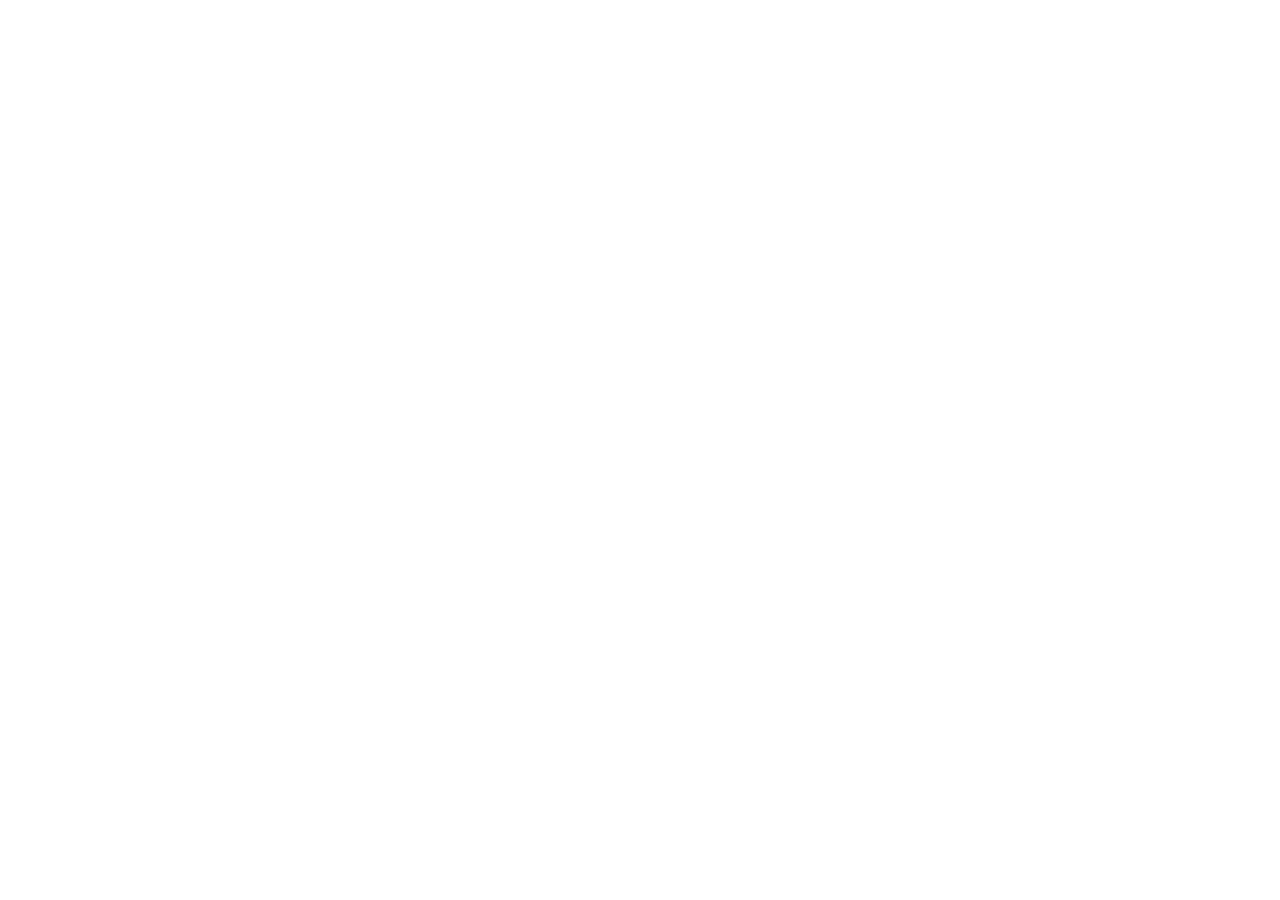
==== index.html @ a22182a2 "Initial commit" ====
<!doctype html>
<html>
    <head>
        <title>Website</title>
        <link rel="stylesheet" href="style.css" />
        <meta
            charset="utf-8"
            name="viewport"
            content="width=device-width, initial-scale=1.0"
        />
    </head>
    <body>
        <div id="content">
            <!--Website goes here-->
            <script src="script.js"></script>
        </div>
    </body>
</html>
---- style.css ----
#content {
    max-width: 50em;
}
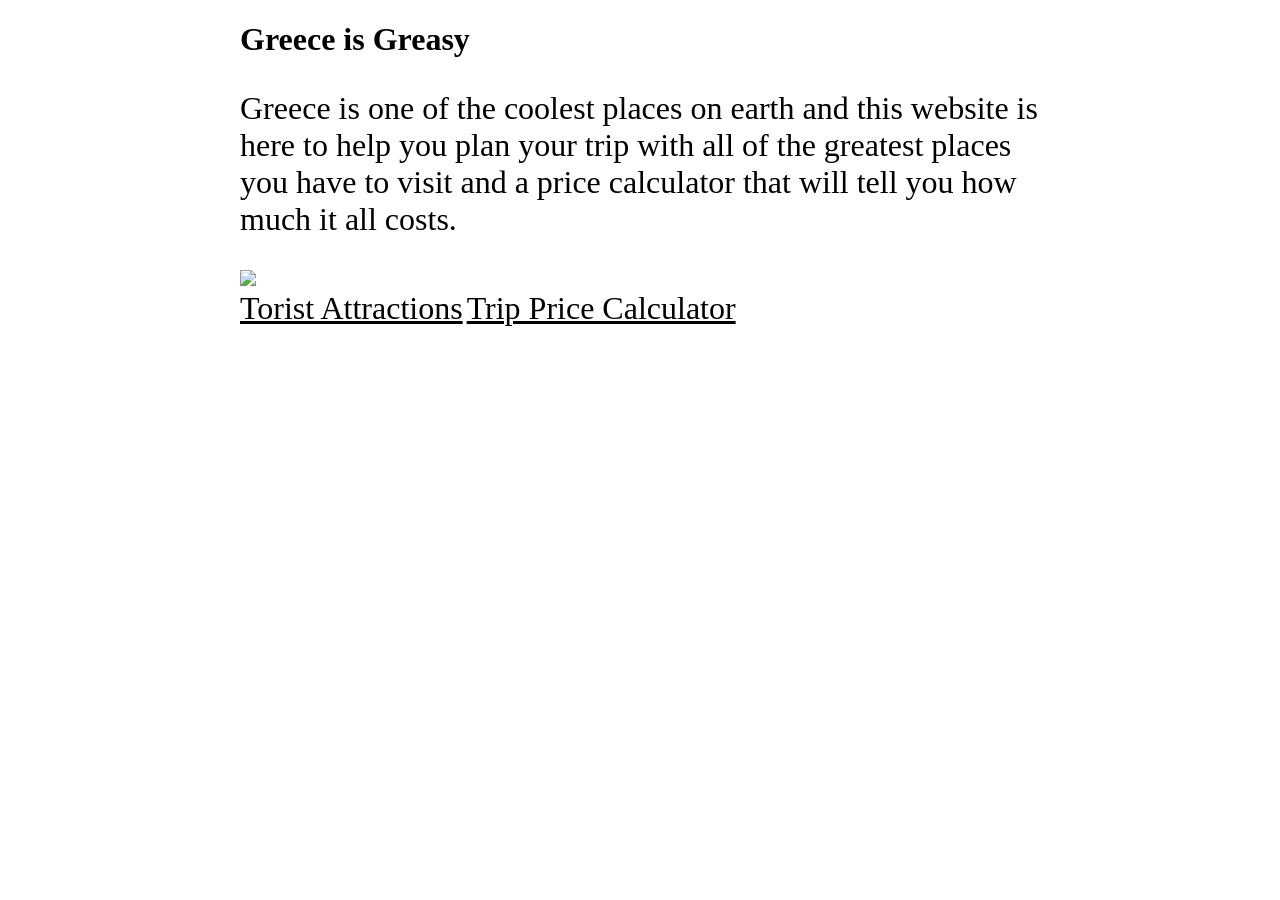
==== commit e6a1ed22: "fahhh" ====
--- a/index.html
+++ b/index.html
@@ -12,6 +12,13 @@
     <body>
         <div id="content">
             <!--Website goes here-->
+            <h1>Greece is Greasy</h1>
+            <p>Greece is one of the coolest places on earth and this website is here to help you plan your trip with all of the greatest places you have to visit and a price calculator that will tell you how much it all costs.</p>
+           <img id="home_image" src="https://alum.mit.edu/sites/default/files/styles/article_desktop/public/2024-06/Ancient%20Greece%20image.jpg?h=10d202d3&itok=Qqv5Ax2z" />
+            <div>
+                <a href="destinations.html">Torist Attractions</a>
+                <a href="price.html">Trip Price Calculator</a>
+            </div>
             <script src="script.js"></script>
         </div>
     </body>
--- a/style.css
+++ b/style.css
@@ -1,3 +1,29 @@
 #content {
+    margin: auto;
     max-width: 50em;
 }
+
+p {
+    font-size: 2em;
+}
+
+a {
+    color: black;
+    font-size: 2em;
+}
+
+img {
+    width: 70%;
+}
+
+.destinations {
+    display: flex;
+    gap: 0.5em;
+}
+
+.destinations>* {
+    min-width: 5em;
+}
+h2{
+    font-size: 3em;
+}
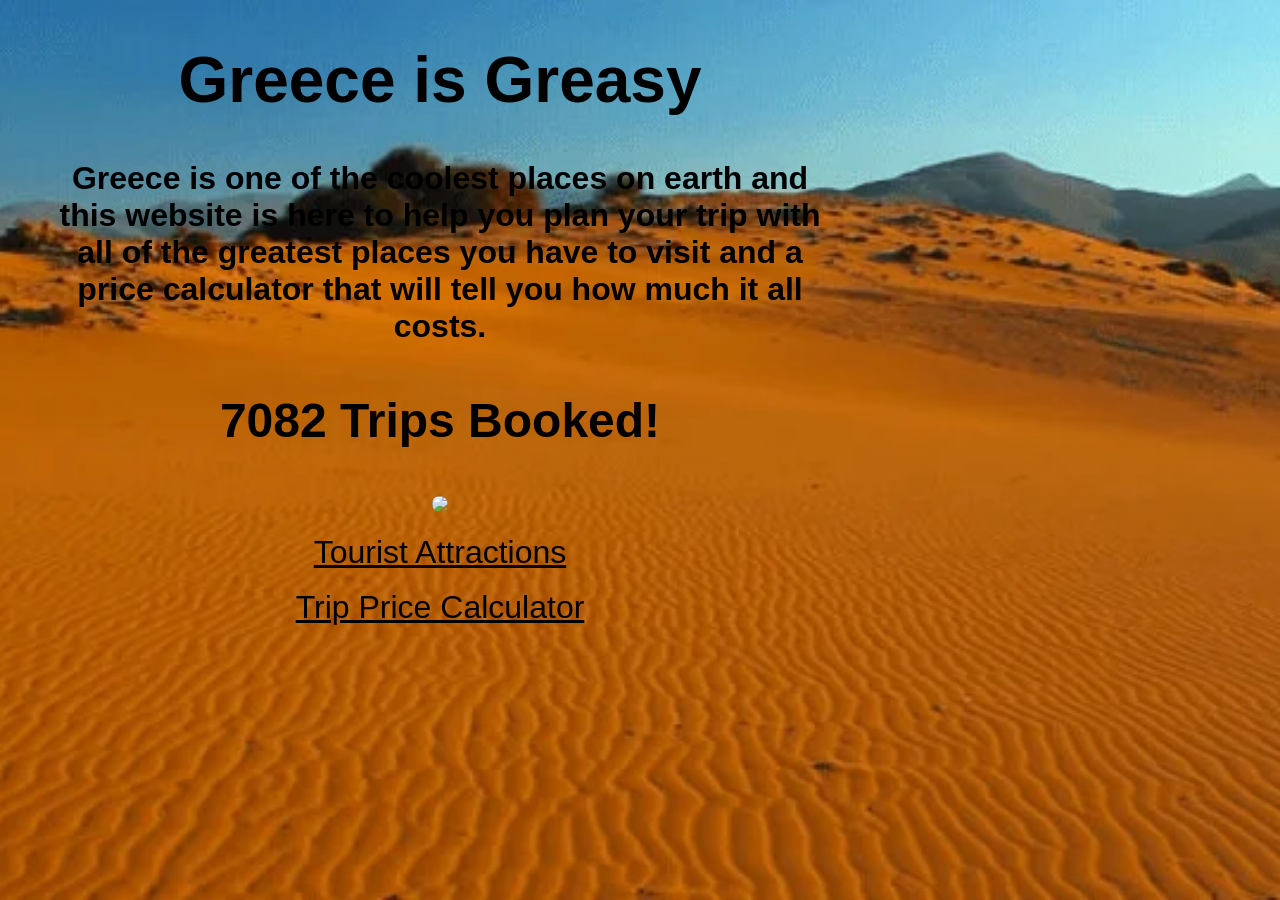
==== commit 49d1d577: "Merge pull request #1 from wrestling-fanatics/main css update and bg and number and more attractions" ====
--- a/index.html
+++ b/index.html
@@ -1,7 +1,7 @@
 <!doctype html>
 <html>
     <head>
-        <title>Website</title>
+        <title>Greasy Greece</title>
         <link rel="stylesheet" href="style.css" />
         <meta
             charset="utf-8"
@@ -14,11 +14,17 @@
             <!--Website goes here-->
             <h1>Greece is Greasy</h1>
             <p>Greece is one of the coolest places on earth and this website is here to help you plan your trip with all of the greatest places you have to visit and a price calculator that will tell you how much it all costs.</p>
+
+             <p id="number"></p>
+             
            <img id="home_image" src="https://alum.mit.edu/sites/default/files/styles/article_desktop/public/2024-06/Ancient%20Greece%20image.jpg?h=10d202d3&itok=Qqv5Ax2z" />
             <div>
-                <a href="destinations.html">Torist Attractions</a>
+                <br>
+                <a href="destinations.html">Tourist Attractions</a><br>
+                <br>
                 <a href="price.html">Trip Price Calculator</a>
             </div>
+
             <script src="script.js"></script>
         </div>
     </body>
--- a/style.css
+++ b/style.css
@@ -1,15 +1,20 @@
 #content {
-    margin: auto;
+    margin: 2em;
     max-width: 50em;
+    text-align: center;
 }
 
 p {
     font-size: 2em;
+    font-weight:bold;
+    font-family: sans-serif;
+    
 }
 
 a {
     color: black;
     font-size: 2em;
+    font-family: Impact, Haettenschweiler, 'Arial Narrow Bold', sans-serif;
 }
 
 img {
@@ -26,4 +31,27 @@
 }
 h2{
     font-size: 3em;
+    font-family: 'Arial Narrow Bold', sans-serif;
+}
+
+ body {
+            background-image: url('background.webp'); 
+            background-repeat: no-repeat;
+            background-size: cover; 
+            background-position: center;
+            background-attachment: fixed; 
+        }
+h1{
+    font-size: 4em; 
+    text-align: center;
+    font-family: Verdana, Geneva, Tahoma, sans-serif;
+}
+
+img{
+    border-radius: 2em;
+}
+
+#number{
+    font-family: Impact, Haettenschweiler, 'Arial Narrow Bold', sans-serif;
+    font-size: 3em;
 }
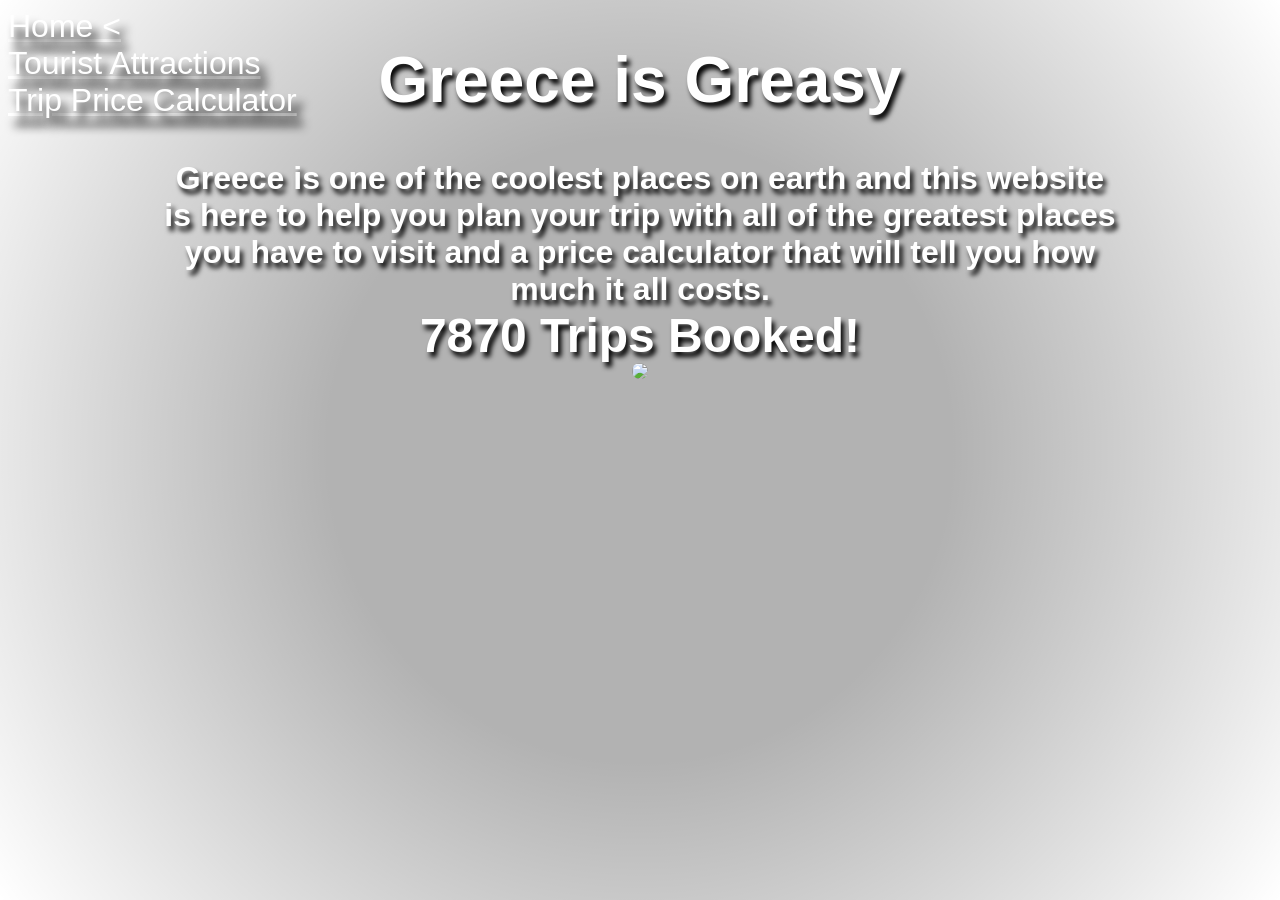
==== commit c7b2121c: "calculator" ====
--- a/index.html
+++ b/index.html
@@ -13,18 +13,19 @@
         <div id="content">
             <!--Website goes here-->
             <h1>Greece is Greasy</h1>
-            <p>Greece is one of the coolest places on earth and this website is here to help you plan your trip with all of the greatest places you have to visit and a price calculator that will tell you how much it all costs.</p>
+            <p>
+                Greece is one of the coolest places on earth and this website is
+                here to help you plan your trip with all of the greatest places
+                you have to visit and a price calculator that will tell you how
+                much it all costs.
+            </p>
 
-             <p id="number"></p>
-             
-           <img id="home_image" src="https://alum.mit.edu/sites/default/files/styles/article_desktop/public/2024-06/Ancient%20Greece%20image.jpg?h=10d202d3&itok=Qqv5Ax2z" />
-            <div>
-                <br>
-                <a href="destinations.html">Tourist Attractions</a><br>
-                <br>
-                <a href="price.html">Trip Price Calculator</a>
-            </div>
+            <p id="number"></p>
 
+            <img
+                id="home_image"
+                src="https://alum.mit.edu/sites/default/files/styles/article_desktop/public/2024-06/Ancient%20Greece%20image.jpg?h=10d202d3&itok=Qqv5Ax2z"
+            />
             <script src="script.js"></script>
         </div>
     </body>
--- a/style.css
+++ b/style.css
@@ -1,20 +1,25 @@
 #content {
-    margin: 2em;
-    max-width: 50em;
+    margin: auto;
+    max-width: 60em;
     text-align: center;
+    color: white;
 }
 
 p {
     font-size: 2em;
-    font-weight:bold;
+    font-weight: bold;
     font-family: sans-serif;
-    
 }
 
 a {
-    color: black;
+    color: white;
     font-size: 2em;
-    font-family: Impact, Haettenschweiler, 'Arial Narrow Bold', sans-serif;
+    font-family: Impact, Haettenschweiler, "Arial Narrow Bold", sans-serif;
+    text-shadow: 0.2em 0.3em 0.3em black;
+}
+
+html {
+    text-shadow: 0.2em 0.3em 0.3em black;
 }
 
 img {
@@ -26,32 +31,67 @@
     gap: 0.5em;
 }
 
-.destinations>* {
+.destinations > * {
     min-width: 5em;
 }
-h2{
+h2 {
     font-size: 3em;
-    font-family: 'Arial Narrow Bold', sans-serif;
+    font-family: "Arial Narrow Bold", sans-serif;
 }
 
- body {
-            background-image: url('background.webp'); 
-            background-repeat: no-repeat;
-            background-size: cover; 
-            background-position: center;
-            background-attachment: fixed; 
-        }
-h1{
-    font-size: 4em; 
+body {
+    background-image:
+        radial-gradient(circle, rgba(0, 0, 0, 0.3) 40%, rgba(0, 0, 0, 0) 100%),
+        url("background.png");
+    background-repeat: no-repeat;
+    background-size: cover;
+    background-position: center;
+    background-attachment: fixed;
+}
+h1 {
+    font-size: 4em;
     text-align: center;
     font-family: Verdana, Geneva, Tahoma, sans-serif;
 }
 
-img{
+img {
     border-radius: 2em;
 }
 
-#number{
-    font-family: Impact, Haettenschweiler, 'Arial Narrow Bold', sans-serif;
+p {
+    margin: 0;
+}
+
+#number {
+    font-family: Impact, Haettenschweiler, "Arial Narrow Bold", sans-serif;
     font-size: 3em;
-}+}
+
+#line-items {
+    min-width: 35em;
+    max-width: 45em;
+    margin-bottom: 1em;
+}
+
+.line-item {
+    display: flex;
+    justify-content: space-between;
+    border: 1px solid white;
+    padding: 0.8em;
+    gap: 1em;
+}
+
+.center {
+    display: flex;
+    flex-direction: column;
+    align-items: center;
+}
+
+nav {
+    position: fixed;
+    display: flex;
+    flex-direction: column;
+    z-index: 1;
+    left: 0.5em;
+    top: 0.5em;
+}
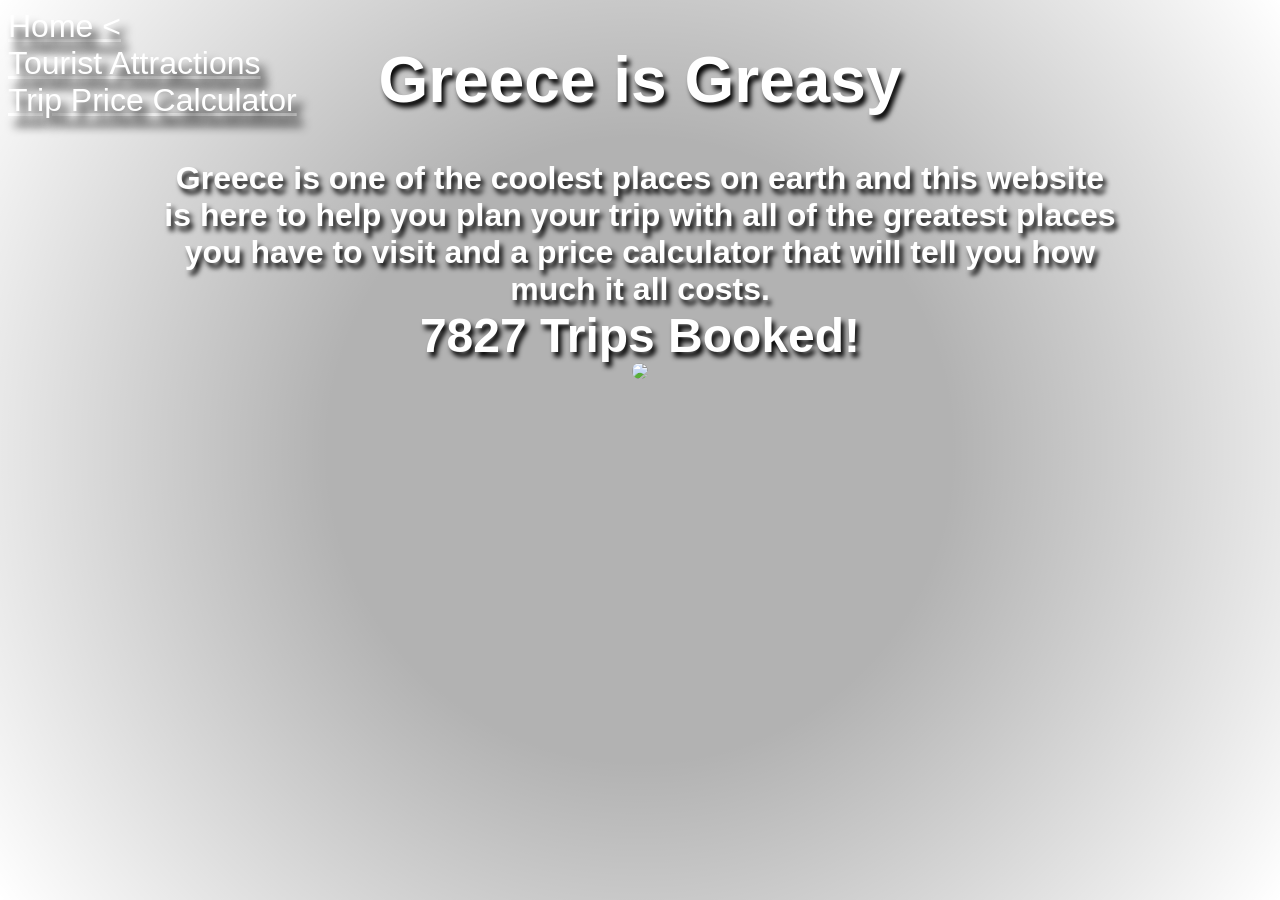
==== commit 7de32a91: "he" ====
--- a/index.html
+++ b/index.html
@@ -24,7 +24,7 @@
 
             <img
                 id="home_image"
-                src="https://alum.mit.edu/sites/default/files/styles/article_desktop/public/2024-06/Ancient%20Greece%20image.jpg?h=10d202d3&itok=Qqv5Ax2z"
+                src="https://encrypted-tbn0.gstatic.com/images?q=tbn:ANd9GcRCUAgQ5yexWhP0wPsYb4jqLtsyUf5UwSf2G_X2sD3rV8INevs2yIoH2QA&s=10"
             />
             <script src="script.js"></script>
         </div>
